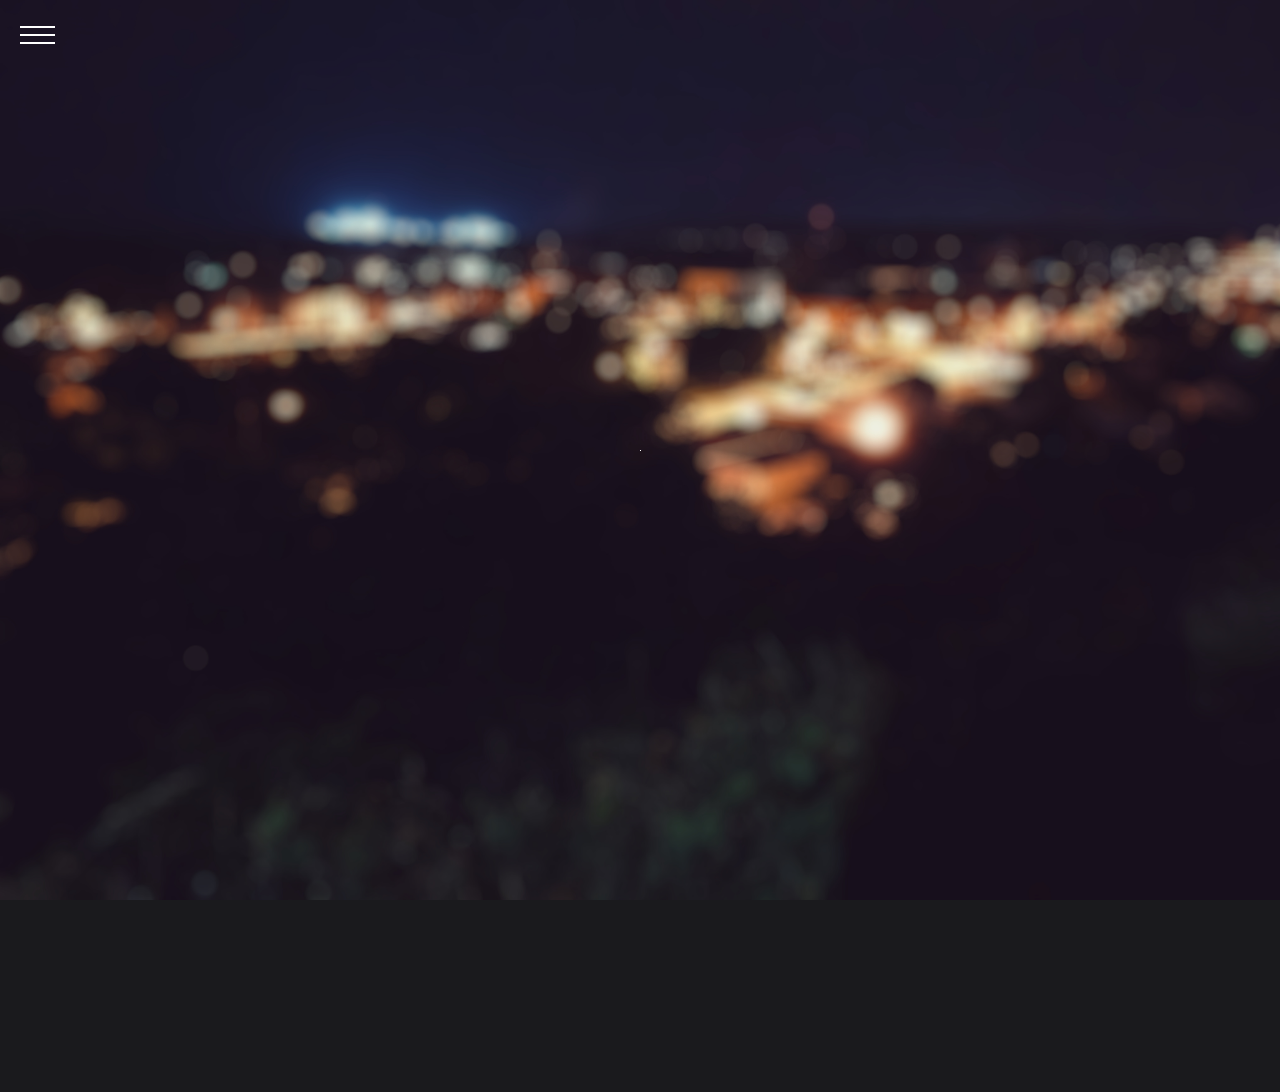
==== index.html @ 1cd89d59 "Initial commit" ====
<!DOCTYPE html>
<html>
  <head>
    <meta charset="utf-8">
    <title>Lenz Photography - Home</title>
    <link href="https://fonts.googleapis.com/css?family=Muli" rel="stylesheet">
    <link type="text/css" rel="stylesheet" href="styles/main.css">
  </head>
  <body onload="barGrow();">
    <nav>
      <div id="bar1"></div>
      <div id="bar2"></div>
      <div id="bar3"></div>
    </nav>
    <div id="hmbkg"></div>
    <div id="vertBar"></div>
    <div id="name">
      <p>Lenz</p>
      <p>Photography</p>
    </div>
    <br>
    <br>
    <br>
    <br>
    <br>
    <br>
    <br>
    <br>
    <br>
    <br>
    <br>
    <br>
    <script src="https://code.jquery.com/jquery-3.3.1.min.js" integrity="sha256-FgpCb/KJQlLNfOu91ta32o/NMZxltwRo8QtmkMRdAu8=" crossorigin="anonymous"></script>
    <script src="js/main.js"></script>
    <script src="js/anims.js"></script>
  </body>
</html>
---- styles/main.css ----
html, body, div, span, applet, object, iframe,
h1, h2, h3, h4, h5, h6, p, blockquote, pre,
a, abbr, acronym, address, big, cite, code,
del, dfn, em, img, ins, kbd, q, s, samp,
small, strike, strong, sub, sup, tt, var,
b, u, i, center,
dl, dt, dd, ol, ul, li,
fieldset, form, label, legend,
table, caption, tbody, tfoot, thead, tr, th, td,
article, aside, canvas, details, embed, 
figure, figcaption, footer, header, hgroup, 
menu, nav, output, ruby, section, summary,
time, mark, audio, video {
	margin: 0;
	padding: 0;
	border: 0;
	font-size: 100%;
	font: inherit;
	vertical-align: baseline;
}
/* HTML5 display-role reset for older browsers */
article, aside, details, figcaption, figure, 
footer, header, hgroup, menu, nav, section {
	display: block;
}
body {
  line-height: 1;
  font-family: 'Muli', sans-serif;
  background-color: #1A1A1D;
  color: white;
}
ol, ul {
	list-style: none;
}
blockquote, q {
	quotes: none;
}
blockquote:before, blockquote:after,
q:before, q:after {
	content: '';
	content: none;
}
table {
	border-collapse: collapse;
	border-spacing: 0;
}

body::-webkit-scrollbar {
  width: 5px;
}

body::-webkit-scrollbar-track {
  background-color: transparent;
}

body::-webkit-scrollbar-thumb {
background-color: white;
border-radius: 5px;
}

#hmbkg {
  background: url('../images/hmbkg.jpeg') no-repeat;
  background-size:cover;
  height: 100vh;
  width: 100%;
  display: block;
}

#vertBar {
  position: absolute;
  width: 1px;
  height: 1px;
  background-color: white;
  top: 50%;
  left: 50%;
  transform: rotate(90deg);
  transition: all .5s cubic-bezier(0, 0.5, 0.25, 1);
}

#name {
  position: absolute;
  top: 40.75vh;
  color: white;
  width: 100%;
  opacity: 0;
  transition: all .5s ease;
}

#name p {
  padding: 13px 0;
  font-size: 60px;
  font-weight: 100;
  text-transform: uppercase;
  letter-spacing: 2px;
  width: 100%;
  text-align: center;
}

nav {
  position: fixed;
  top: 20px;
  left: 20px;
  cursor: pointer;
}

nav div {
  width: 35px;
  height: 2px;
  background-color: white;
  display: block;
  margin: 6px 0;
}
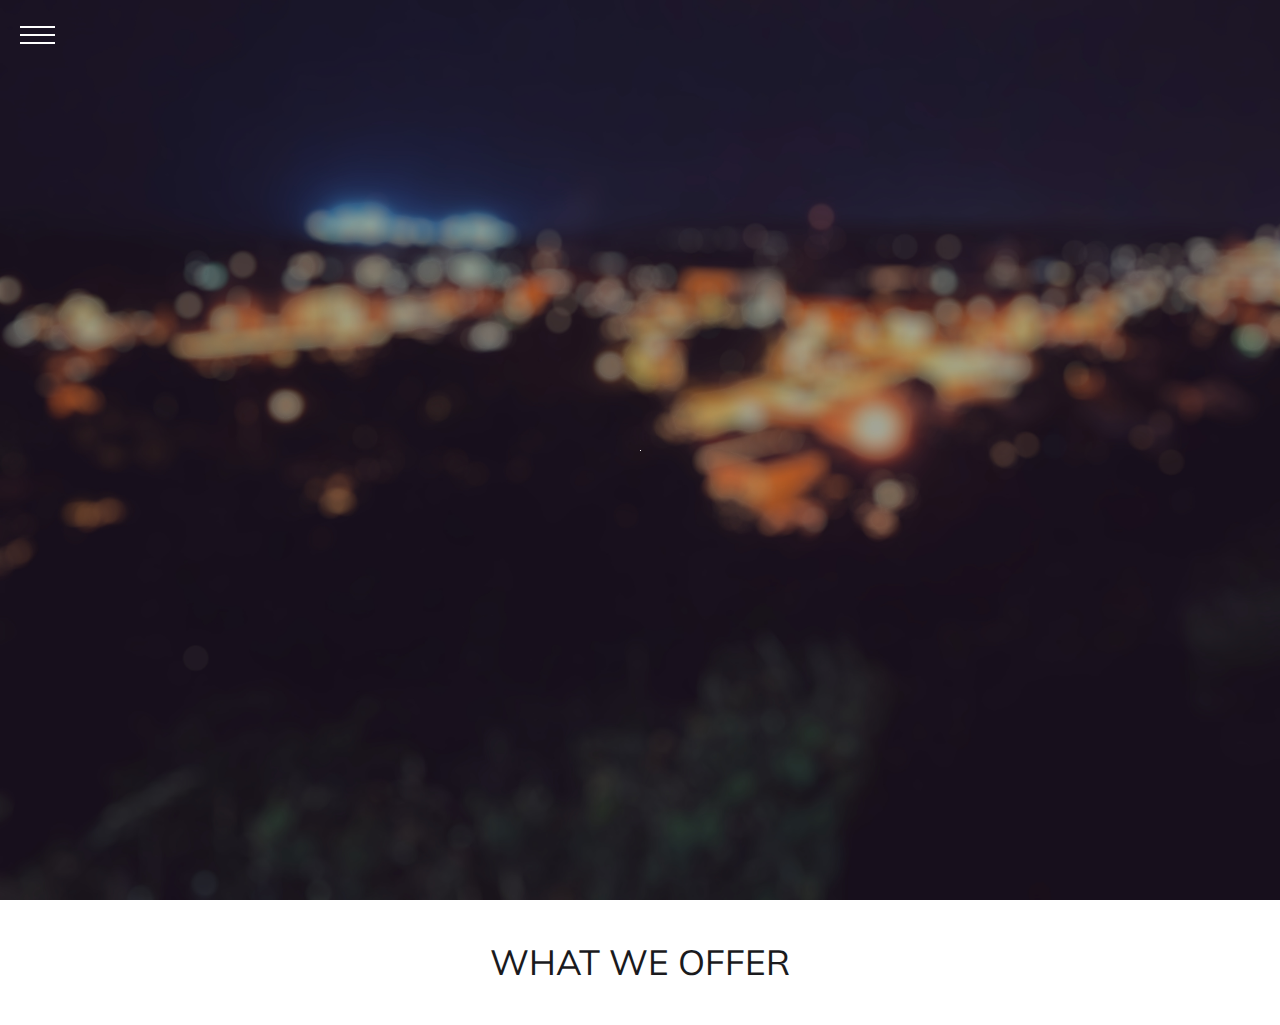
==== commit 3db190f0: "Made shit mobile responsive" ====
--- a/index.html
+++ b/index.html
@@ -5,12 +5,22 @@
     <title>Lenz Photography - Home</title>
     <link href="https://fonts.googleapis.com/css?family=Muli" rel="stylesheet">
     <link type="text/css" rel="stylesheet" href="styles/main.css">
+    <meta name="viewport" content="width=device-width, initial-scale=1.0">
   </head>
-  <body onload="barGrow();">
-    <nav>
+  <body id="body" onload="barGrow();">
+    <nav id="nav" onclick="toggleNav();">
       <div id="bar1"></div>
       <div id="bar2"></div>
       <div id="bar3"></div>
+      <section id="slideOut">
+        <ul>
+          <li><a href="index.html">Home</a></li>
+          <li><a href="past.html">Past Shoots</a></li>
+          <li><a href="sched.html">Schedule Shoot</a></li>
+          <li><a href="about.html">About Us</a></li>
+        </ul>
+      </section>
+      <div id="overlay"></div>
     </nav>
     <div id="hmbkg"></div>
     <div id="vertBar"></div>
@@ -18,18 +28,9 @@
       <p>Lenz</p>
       <p>Photography</p>
     </div>
-    <br>
-    <br>
-    <br>
-    <br>
-    <br>
-    <br>
-    <br>
-    <br>
-    <br>
-    <br>
-    <br>
-    <br>
+    <section id="offer">
+      <h1>What we offer</h1>
+    </section>
     <script src="https://code.jquery.com/jquery-3.3.1.min.js" integrity="sha256-FgpCb/KJQlLNfOu91ta32o/NMZxltwRo8QtmkMRdAu8=" crossorigin="anonymous"></script>
     <script src="js/main.js"></script>
     <script src="js/anims.js"></script>
--- a/styles/main.css
+++ b/styles/main.css
@@ -29,6 +29,10 @@
   background-color: #1A1A1D;
   color: white;
 }
+a {
+  color: inherit;
+  text-decoration: none;
+}
 ol, ul {
 	list-style: none;
 }
@@ -64,6 +68,7 @@
   height: 100vh;
   width: 100%;
   display: block;
+  background-attachment: fixed;
 }
 
 #vertBar {
@@ -74,7 +79,7 @@
   top: 50%;
   left: 50%;
   transform: rotate(90deg);
-  transition: all .5s cubic-bezier(0, 0.5, 0.25, 1);
+  transition: width .5s cubic-bezier(0, 0.5, 0.25, 1), left .5s cubic-bezier(0, 0.5, 0.25, 1), transform .5s cubic-bezier(0, 0.5, 0.25, 1);
 }
 
 #name {
@@ -83,7 +88,7 @@
   color: white;
   width: 100%;
   opacity: 0;
-  transition: all .5s ease;
+  transition: opacity .5s ease;
 }
 
 #name p {
@@ -100,7 +105,9 @@
   position: fixed;
   top: 20px;
   left: 20px;
+  z-index: 999;
   cursor: pointer;
+  transition: left .5s ease;
 }
 
 nav div {
@@ -109,4 +116,107 @@
   background-color: white;
   display: block;
   margin: 6px 0;
+  transition: transform .5s ease, background-color .5s ease, top .5s ease;
+  z-index: 999;
+  position: relative;
+  transform-origin: 0 50%;
+}
+
+nav section {
+  position: fixed;
+  top: 0;
+  left: 0;
+  bottom: 0;
+  background-color: white;
+  width: 400px;
+  z-index: 998;
+  transition: margin .5s ease;
+  margin-left: -400px;
+}
+
+#overlay {
+  position: fixed;
+  top: 0;
+  left: 0;
+  bottom: 0;
+  right: 0;
+  background-color: rgba(0,0,0,.5);
+  width: 100%;
+  height: 100vh;
+  display: none;
+  z-index: 997;
+}
+
+nav ul li a {
+  color: #1A1A1D;
+  font-size: 22px;
+  width: 100%;
+  padding: 13px 0;
+  display: block;
+  position: relative;
+  text-transform: uppercase;
+}
+
+nav ul {
+  width: 65%;
+  display: block;
+  position: relative;
+  margin: 40px;
+  margin-top: 70px;
+}
+
+nav ul li {
+  width: 100%;
+  display: block;
+  border-bottom: 1px solid #1A1A1D;
+  margin-bottom: 20px;
+}
+
+nav ul li:after{
+  width: 0;
+  display: block;
+  background-color: #1A1A1D;
+  height: 2px;
+  position: relative;
+  content: "";
+  transition: width .5s ease;
+}
+
+nav ul li:hover:after{
+  width: 100%;
+}
+
+#offer h1 {
+  width: 100%;
+  padding: 45px 0;
+  text-align: center;
+  text-transform: uppercase;
+  font-size: 35px;
+  color: #1A1A1D;
+  background-color: white;
+}
+
+@media screen and (min-width: 320px) and (max-width: 767px) {
+  #name p {
+    font-size: 40px;
+  }
+  #name {
+    top: 33.5vh;
+  }
+  nav section {
+    width: 100%;
+  }
+  #offer h1 {
+    font-size: 30px;
+  }
+}
+
+@media screen and (min-width: 320px) and (max-width: 767px) and (orientation: landscape) {
+  nav ul {
+    margin-left: 45%;
+    width: 45%;
+  }
+  nav section {
+    left: -40%;
+  }
 }